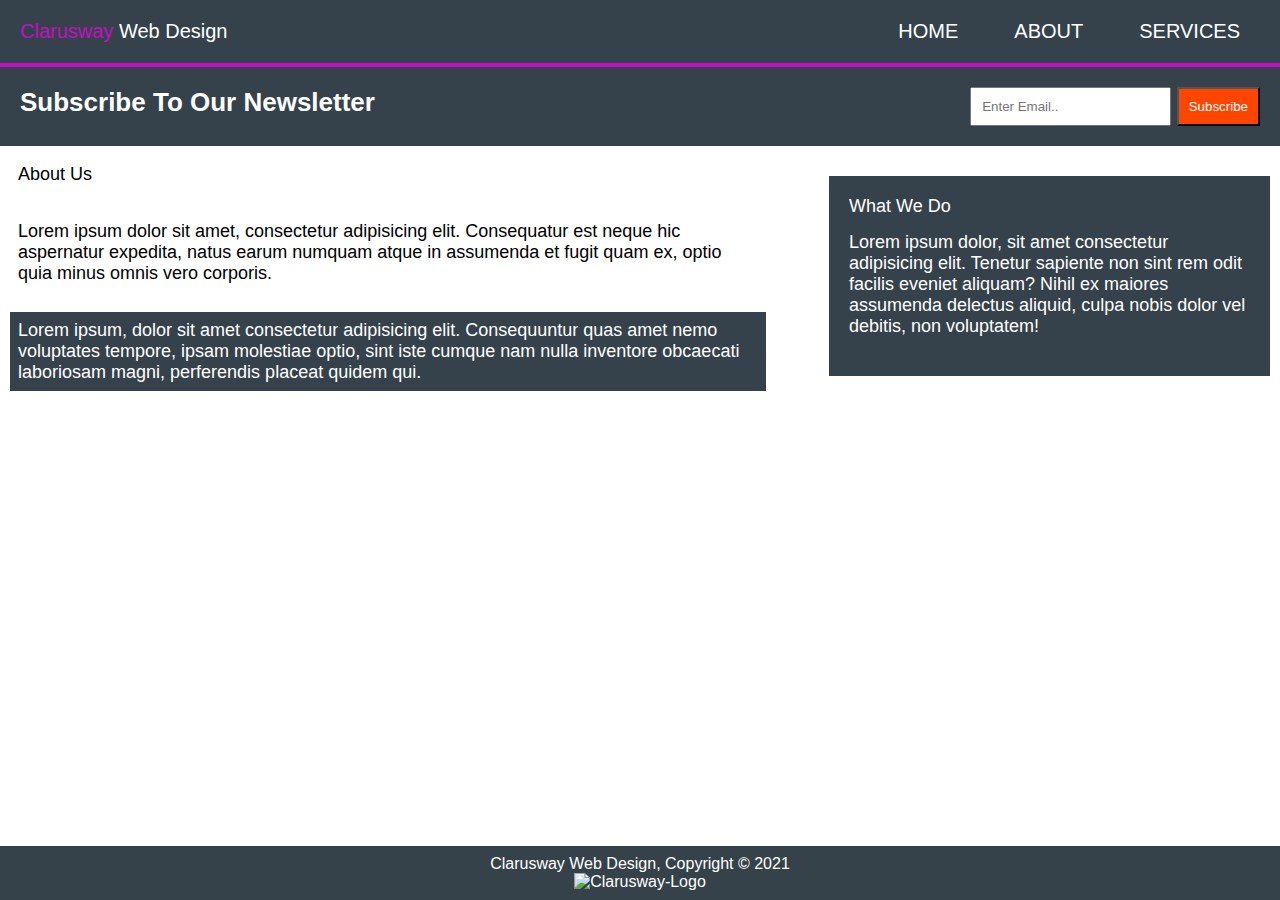
==== about.html @ cedee698 "Add files via upload" ====
<!DOCTYPE html>
<html lang="en">
<head>
    <meta charset="UTF-8">
    <meta http-equiv="X-UA-Compatible" content="IE=edge">
    <meta name="viewport" content="width=device-width, initial-scale=1.0">
    <link rel="stylesheet" href="style.css">
    <link rel="stylesheet" href="queries.css">
    <title>Responsive Web Design</title>
</head>
<body>
    <header class="home__header">
        <div class="title"><span>Clarusway</span> Web Design</div>
        <ul class="home__nav">
            <li class="home__nav--links"><a href="index.html">HOME</a></li>
            <li class="home__nav--links"><a href="about.html" >ABOUT</a></li>
            <li class="home__nav--links"><a href="services.html" >SERVICES</a></li>
        </ul>        
    </header>
    <div class="subscribe">
        <h2>Subscribe To Our Newsletter</h2>
        <div><input type="email" name="email" id="emial" placeholder="Enter Email..">
        <button value="subscribe" name="Subscribe" id="btn_subscribe">Subscribe</button> </div>
    </div>
    <main class="about__main clearfix">
        <div class="aboutus">
            <p class="first">About Us</p>
            <p class="second">Lorem ipsum dolor sit amet, consectetur adipisicing elit. Consequatur est neque hic aspernatur expedita, natus earum numquam atque in assumenda et fugit quam ex, optio quia minus omnis vero corporis.</p>
            <p class="third">Lorem ipsum, dolor sit amet consectetur adipisicing elit. Consequuntur quas amet nemo voluptates tempore, ipsam molestiae optio, sint iste cumque nam nulla inventore obcaecati laboriosam magni, perferendis placeat quidem qui.</p>
        </div>
        <div class="whatwedo">
            <p>What We Do</p>
            <p>Lorem ipsum dolor, sit amet consectetur adipisicing elit. Tenetur sapiente non sint rem odit facilis eveniet aliquam? Nihil ex maiores assumenda delectus aliquid, culpa nobis dolor vel debitis, non voluptatem!</p>

        </div>
    </main>


    <div class="aboutfooter">
        <p>Clarusway Web Design, Copyright &copy 2021</p>
        <img class="clarusway-logo" src="images/clarusway_logo.png" alt="Clarusway-Logo">
    </div>

</body>
</html>
---- style.css ----
/*-------------------------------------------------------------------------------------*/
/* TEMEL AYARLAR */
/*-------------------------------------------------------------------------------------*/
* {
    margin:0;
    padding: 0;
    -webkit-box-sizing: border-box;
    box-sizing: border-box;
}

html, body {
    font-family: 'Lato', 'Arial', sans-serif;
    font-weight: 300;
    font-size: 20px;
    text-rendering: optimizeLegibility;
    overflow-x: hidden;
    color: white;
    
}

.clearfix::after {
    content: "";
    clear: both;
    display: table;
}

/*-------------------------------------------------------------------------------------*/
/* HOME */
/*-------------------------------------------------------------------------------------*/


.home__header{
    background-color: #35424B;
    text-align:right;
    border-bottom: 4px solid rgb(197, 14, 197);
    display:flex;
    justify-content: space-between;
    align-items: center;
    font-size: 1rem;
    padding-left: 20px;
    padding-right: 20px;
}

.home__header span {
    color:rgb(197, 14, 197);
}

.home__nav{
    list-style: none;
    display:inline-flex;
}

.home__nav--links{  
    margin: 0.5rem;
    padding: 0.5rem;
}

.home__nav a {
    list-style-type: none;
    margin-left: 0.8rem;
    text-decoration: none;
    color: white;
}

.home__nav a:hover{
    text-decoration:none;
    color: rgb(197, 14, 197);
}

.home__main{
    background-image: url("images/showcase.jpg");
    height: 100vh;
    width: 100%;
    background-size:100% 100%;
    background-repeat: no-repeat;
    display:inline-flex;
    align-items: center;
    flex-direction: column;
    justify-content:center;
    text-align: center;
    font-size: 1.3rem;
    padding: 0 0.6rem 0 0.6rem;

}

.home__section{
    display:flex;
    text-align:center;
    justify-content: space-evenly;
    align-items: center;
    margin:3rem 0 3rem 0;
    color: black;
    padding: 0 0.8rem 0 0.8rem;
}

.home__section--features{
    padding: 0.3rem;
}

.home__section img {
    width: 25%;
    margin-bottom: 0.5rem;

}

.subscribe{
    display:flex;
    background-color:#35424B;
    justify-content:space-between;
    color:white;
    padding:1rem;
}

.subscribe h2 {
    font-size: 1.3rem;
}

.subscribe button{
    background-color:orangered;
    color:white;
    padding:10px;
}
.subscribe input{
    
    padding:10px;
}

footer {
    background-color: #35424B;
    color: #ffff;
    text-align: center;
    padding: 9px;
    font-size: 0.8rem;
}

/*-------------------------------------------------------------------------------------*/
/* ABOUT */
/*-------------------------------------------------------------------------------------*/

.about__main {
    padding: 10px;

}

.aboutus{
    width: 60%;
    height: 300px;
    float: left;
    overflow: auto;
}

.aboutus p {
    margin-bottom: 1rem;
    padding: 8px;
    font-size: 0.9rem;
}

.aboutus .first {
    color: black;
}

.aboutus .second {
    color: black;
}

.aboutus .third {
    color: white;
    background-color: #35424B;
}



.whatwedo{
    height: 200px;
    width: 35%;
    background-color: #35424B;
    float: right;
    padding: 15px;
    margin-top: 1rem;
    font-size: 0.9rem;
    overflow: auto;
}

.whatwedo p {
    margin-bottom: 5px;
    padding: 5px;
}

.aboutfooter {
    background-color: #35424a;
    color: #ffff;
    text-align: center;
    padding: 9px;
    font-size: 0.8rem;
    position: fixed;
    bottom: 0;
    width: 100%;
}

/*-------------------------------------------------------------------------------------*/
/* SERVICES */
/*-------------------------------------------------------------------------------------*/
.services__container{
    margin-bottom: 100px;
}

.services {
    color: black;
    width: 65%;
    float: left;
    margin-top: 1rem;
}

.services__title{
    padding-left:10px;
}

.services p {
    margin-bottom: 5px;
    font-size: 0.9rem;
}

.services div {
    background-color: #E6E6E6;
    padding: 10px;
    margin-bottom: 10px;
    margin-left: 1rem;
    
}

.services__form {
    font-size: 0.8rem;
    background-color: #35424a;
    padding: 10px;
    width: 30%;
    float: right;
    margin-top: 2rem;
    margin-right: 1rem;
   
}

.services-form-box {
    margin-bottom: 10px;
}

h4{
    margin-bottom: 5px;
}

#name,
#email{
    width: 80%;
    height: 30px;
    margin-top: 8px;
}

#message {
    resize: none;
    width: 80%;
    margin-top: 8px;
}

.services-form-btn{
    background-color: red;
    color: white;
    font-size: 0.8rem;
    padding: 3px;
    border: none;
}

.servicesfooter {
    background-color: #35424a;
    color: #ffff;
    text-align: center;
    padding: 9px;
    font-size: 0.8rem;
    position: fixed;
    bottom: 0;
    width: 100%;
  
}
---- queries.css ----
/*-------------------------------------------------------------------------------------*/
/* MEDIA QUERIES */
/*-------------------------------------------------------------------------------------*/

@media (max-width:1200px) {
    .servicesfooter{
        position: static;
    }
    .aboutfooter{
        position: static;
    }


}    


@media (min-width: 480px) and (max-width:768px) {
    html {
      font-size: 1.3rem;
    }

    /*Home*/
  
    .home__header {
      flex-direction: column;
      text-align: center;
      padding-top: 10px;
    }
  
    .home__nav {
      flex-direction: column;
    }
  
    .home__nav--links {
      font-size:0.8rem;
      margin: 0;
      padding: 0.3rem;
    }

    .home__nav--links a {
        padding: 0;
        margin: 0;
      }

    .home__main{
        font-size:1rem;
      }

    .home__section{
        flex-direction: column;
    }  

    .home__section--features{
        margin-bottom: 0.8rem;
    }

    .home__section img {
        width: 20%;
    }
    .subscribe{
        flex-direction: column;
        text-align: center;
        font-size: 0.8rem;
    }
    .subscribe div {
        margin-top:8px;
    }

     /*About*/

    .about__main p{
        font-size: 0.8rem;
    }

    .aboutus {
        display: block;
        height: 250px;
        float: none;
        width: 100%;
    }

    .whatwedo {
        display: block;
        float: none;
        width: 100%;
        margin-bottom: 20px;
    } 

    .aboutfooter{
        position: static;
    }

     /*Services*/
     .services__container{
        margin-bottom: 50px;
    }

     .services {
        width: 100%;
        float: none;
        font-size: 0.1rem;
    }

    .services div {

        margin-left: 0;
        
    }

    .services__form {
        width: 100%;
        float: none;
        margin-bottom: 10px;
    }

    .servicesfooter {
        position: static;
    }

  }

@media (max-width: 480px) {
    html {
      font-size: 1.3rem;
    }

    /*Home*/
  
    .home__header {
      flex-direction: column;
      text-align: center;
      padding-top: 10px;
    }
  
    .home__nav {
      flex-direction: column;
    }
  
    .home__nav--links {
      font-size:0.8rem;
      margin: 0;
      padding: 0.3rem;
    }

    .home__nav--links a {
        padding: 0;
        margin: 0;
      }

    .home__main{
        font-size:1rem;
      }

    .home__section{
        flex-direction: column;
    }  

    .home__section--features{
        margin-bottom: 0.8rem;
    }

    .home__section img {
        width: 25%;
    }
    .subscribe{
        flex-direction: column;
        text-align: center;
        font-size: 0.8rem;
    }
    .subscribe div {
        margin-top:8px;
    }

     /*About*/

    .about__main p{
        font-size: 0.7rem;
    }

    .aboutus {
        display: block;
        height: 300px;
        float: none;
        width: 100%;
    }

    .whatwedo {
        display: block;
        float: none;
        width: 100%;
    } 

    .aboutfooter{
        position: static;
    }

     /*Services*/
     .services__container{
        margin-bottom: 50px;
    }

     .services {
        width: 100%;
        float: none;
    }

    .services div {

        margin-left: 0;
        
    }

    .services__form {
        width: 100%;
        float: none;
        margin-bottom: 10px;
    }

    .servicesfooter {
        position: static;
    }

  }
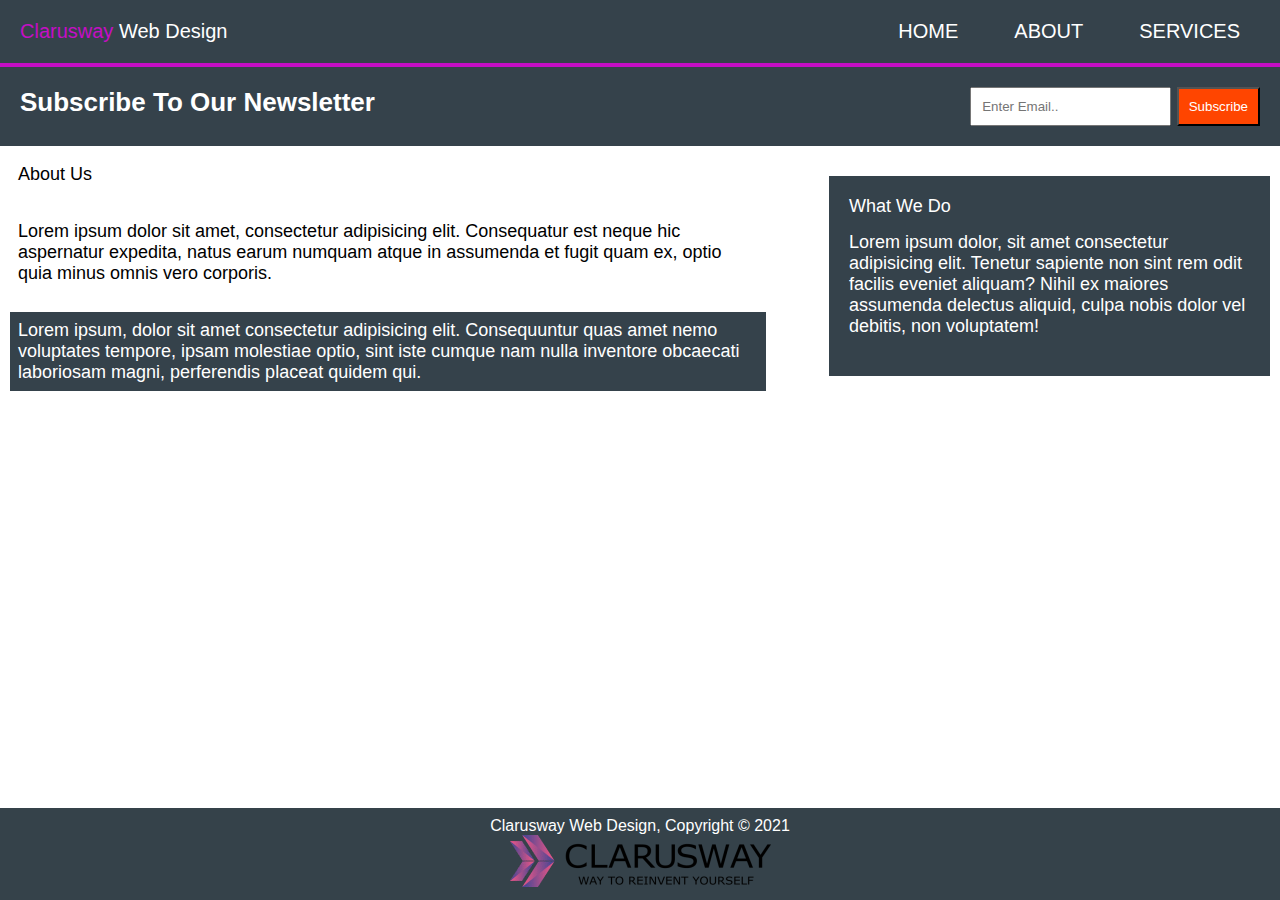
==== commit b6fea630: "Update about.html" ====
--- a/about.html
+++ b/about.html
@@ -38,8 +38,8 @@
 
     <div class="aboutfooter">
         <p>Clarusway Web Design, Copyright &copy 2021</p>
-        <img class="clarusway-logo" src="images/clarusway_logo.png" alt="Clarusway-Logo">
+        <img class="clarusway-logo" src="clarusway_logo.png" alt="Clarusway-Logo">
     </div>
 
 </body>
-</html>+</html>
